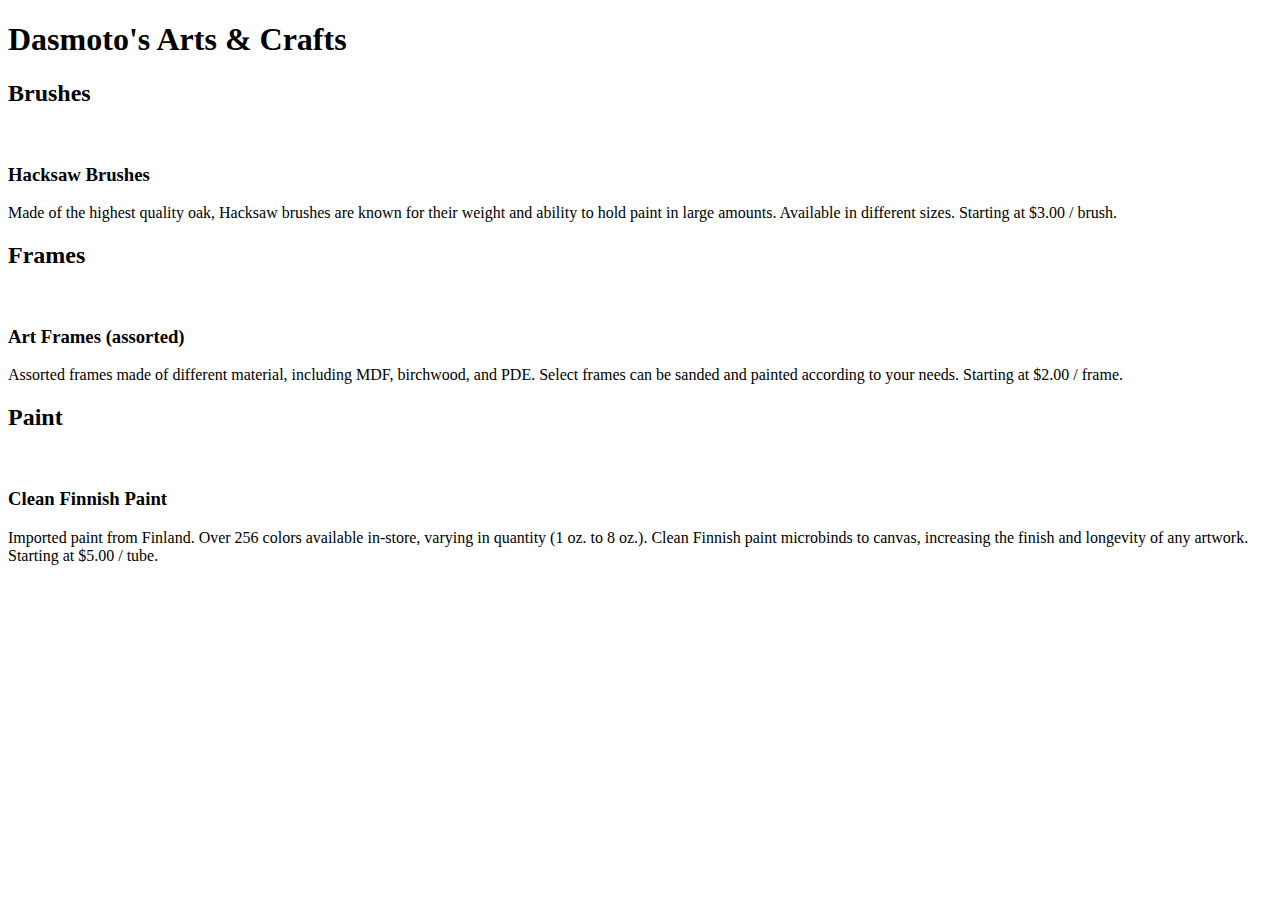
==== index.html @ 69262dac "Update index.html" ====
<!DOCTYPE html>
<html lang="en">
<head>
    <meta charset="UTF-8">
    <meta http-equiv="X-UA-Compatible" content="IE=edge">
    <meta name="viewport" content="width=device-width, initial-scale=1.0">
    <link rel="stylesheet" hfef="style.css">
    <title>
        Dasmoto's Arts & Crafts
    </title>
</head>
<body>
 <h1>Dasmoto's Arts & Crafts</h1>
  <h2>Brushes</h2>
  <img href="https://content.codecademy.com/courses/freelance-1/unit-2/hacksaw.jpeg">
   <h3>Hacksaw Brushes</h3>
    <p1>Made of the highest quality oak, Hacksaw brushes are known for their weight and ability to hold paint in large amounts. Available in different sizes. Starting at $3.00 / brush.</p1>
  <h2>Frames</h2>
  <img href="https://content.codecademy.com/courses/freelance-1/unit-2/frames.jpeg">
  <h3>Art Frames (assorted)</h3>
   <p1>Assorted frames made of different material, including MDF, birchwood, and PDE. Select frames can be sanded and painted according to your needs. Starting at $2.00 / frame.</p1>
  <h2>Paint</h2>
  <img href="https://content.codecademy.com/courses/freelance-1/unit-2/finnish.jpeg">
  <h3>Clean Finnish Paint</h3>
   <p1>Imported paint from Finland. Over 256 colors available in-store, varying in quantity (1 oz. to 8 oz.). Clean Finnish paint microbinds to canvas, increasing the finish and longevity of any artwork. Starting at $5.00 / tube.</p1>



</body>
</html>
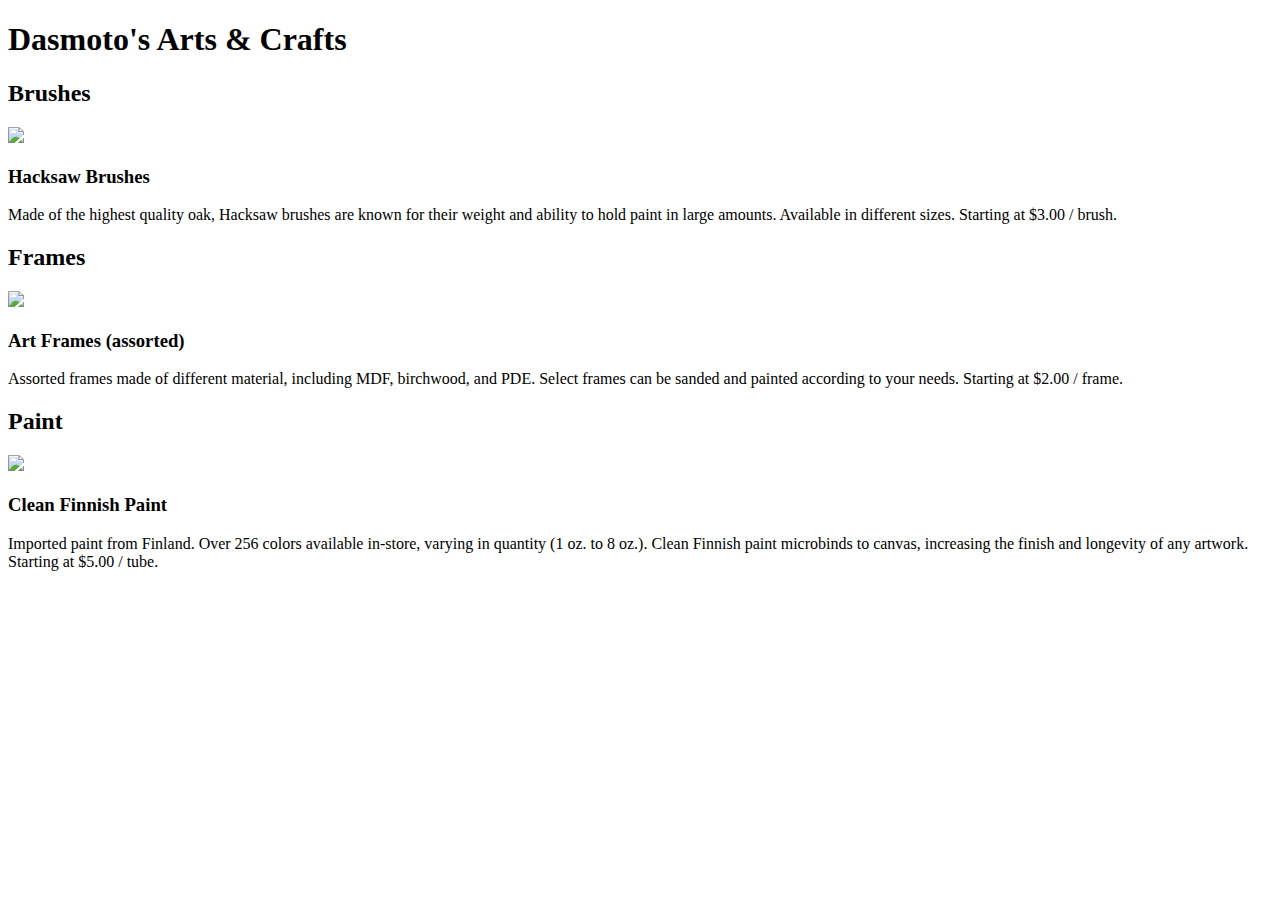
==== commit 2320d142: "Update index.html" ====
--- a/index.html
+++ b/index.html
@@ -12,15 +12,15 @@
 <body>
  <h1>Dasmoto's Arts & Crafts</h1>
   <h2>Brushes</h2>
-  <img href="https://content.codecademy.com/courses/freelance-1/unit-2/hacksaw.jpeg">
+  <img src="https://content.codecademy.com/courses/freelance-1/unit-2/hacksaw.jpeg">
    <h3>Hacksaw Brushes</h3>
     <p1>Made of the highest quality oak, Hacksaw brushes are known for their weight and ability to hold paint in large amounts. Available in different sizes. Starting at $3.00 / brush.</p1>
   <h2>Frames</h2>
-  <img href="https://content.codecademy.com/courses/freelance-1/unit-2/frames.jpeg">
+  <img src="https://content.codecademy.com/courses/freelance-1/unit-2/frames.jpeg">
   <h3>Art Frames (assorted)</h3>
    <p1>Assorted frames made of different material, including MDF, birchwood, and PDE. Select frames can be sanded and painted according to your needs. Starting at $2.00 / frame.</p1>
   <h2>Paint</h2>
-  <img href="https://content.codecademy.com/courses/freelance-1/unit-2/finnish.jpeg">
+  <img src="https://content.codecademy.com/courses/freelance-1/unit-2/finnish.jpeg">
   <h3>Clean Finnish Paint</h3>
    <p1>Imported paint from Finland. Over 256 colors available in-store, varying in quantity (1 oz. to 8 oz.). Clean Finnish paint microbinds to canvas, increasing the finish and longevity of any artwork. Starting at $5.00 / tube.</p1>
 
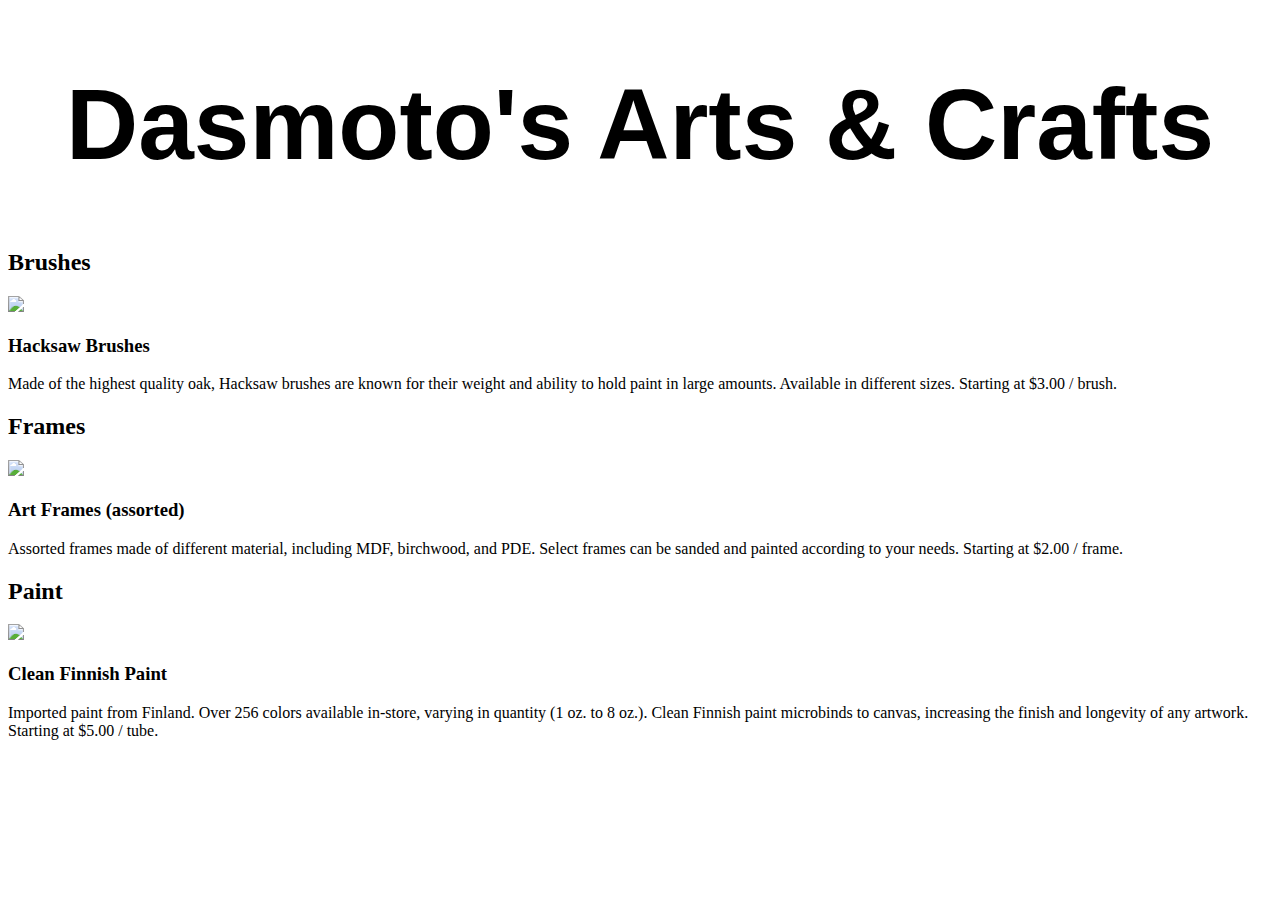
==== commit 8d30dd7a: "Update index.html" ====
--- a/index.html
+++ b/index.html
@@ -4,7 +4,7 @@
     <meta charset="UTF-8">
     <meta http-equiv="X-UA-Compatible" content="IE=edge">
     <meta name="viewport" content="width=device-width, initial-scale=1.0">
-    <link rel="stylesheet" hfef="style.css">
+    <link rel="stylesheet" href="style.css">
     <title>
         Dasmoto's Arts & Crafts
     </title>
--- a/style.css
+++ b/style.css
@@ -0,0 +1,7 @@
+h1 {
+font-family: Helvetica;
+font-size: 100px;
+font-weight: bold;
+text-align: center;
+background: url('https://content.codecademy.com/courses/freelance-1/unit-2/pattern.jpeg')
+}
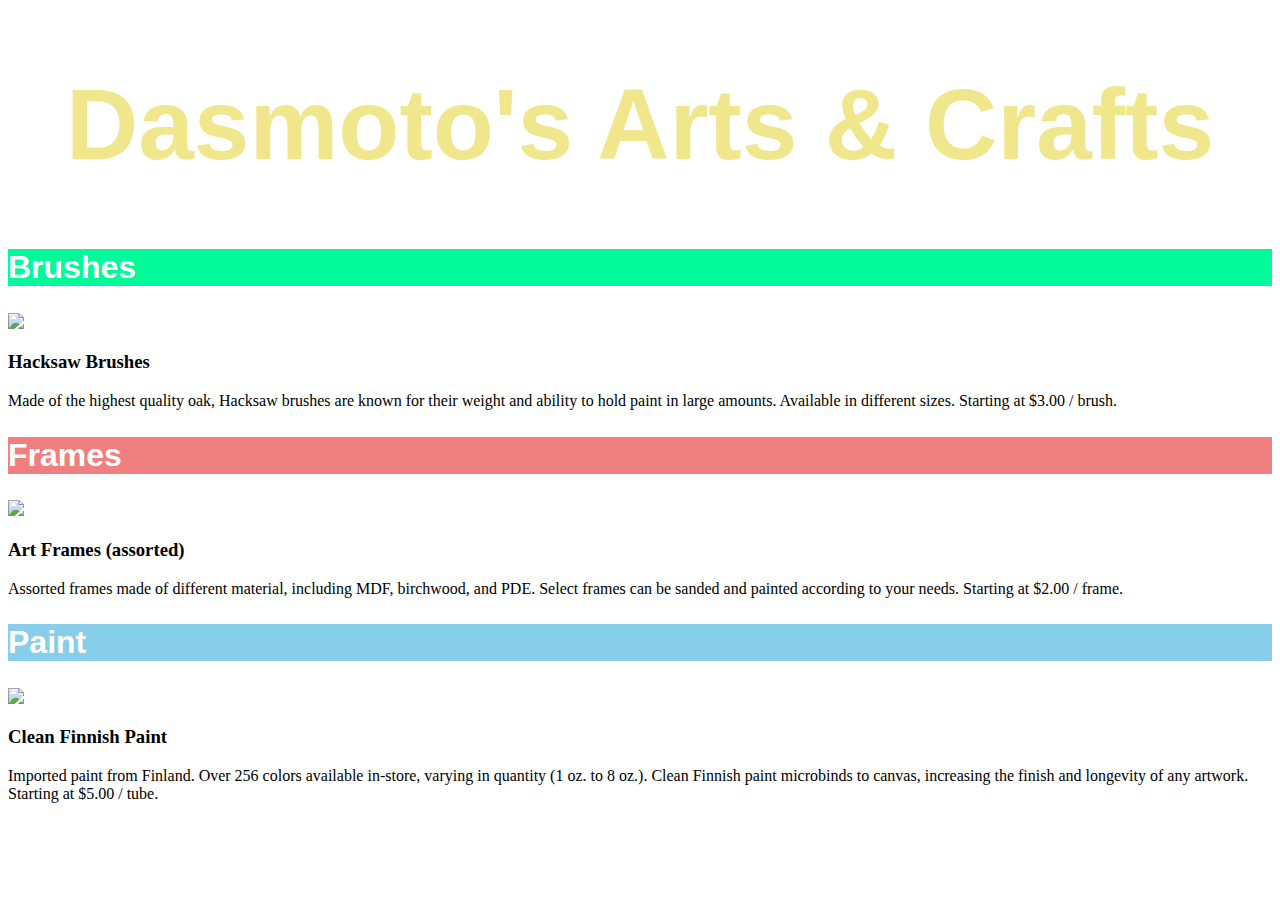
==== commit 8ef1d82c: "Update index.html" ====
--- a/index.html
+++ b/index.html
@@ -11,20 +11,26 @@
 </head>
 <body>
  <h1>Dasmoto's Arts & Crafts</h1>
+
+ <section class="brushes">
   <h2>Brushes</h2>
   <img src="https://content.codecademy.com/courses/freelance-1/unit-2/hacksaw.jpeg">
    <h3>Hacksaw Brushes</h3>
-    <p1>Made of the highest quality oak, Hacksaw brushes are known for their weight and ability to hold paint in large amounts. Available in different sizes. Starting at $3.00 / brush.</p1>
+    <p1>Made of the highest quality oak, Hacksaw brushes are known for their weight and ability to hold paint in large amounts. Available in different sizes. <span>Starting at $3.00 / brush.</span></p1>
+</section>
+<section class="frames">
   <h2>Frames</h2>
   <img src="https://content.codecademy.com/courses/freelance-1/unit-2/frames.jpeg">
   <h3>Art Frames (assorted)</h3>
-   <p1>Assorted frames made of different material, including MDF, birchwood, and PDE. Select frames can be sanded and painted according to your needs. Starting at $2.00 / frame.</p1>
-  <h2>Paint</h2>
+   <p1>Assorted frames made of different material, including MDF, birchwood, and PDE. Select frames can be sanded and painted according to your needs. <span>Starting at $2.00 / frame.</span></p1>
+</section>
+<section class="paint">
+   <h2>Paint</h2>
   <img src="https://content.codecademy.com/courses/freelance-1/unit-2/finnish.jpeg">
   <h3>Clean Finnish Paint</h3>
-   <p1>Imported paint from Finland. Over 256 colors available in-store, varying in quantity (1 oz. to 8 oz.). Clean Finnish paint microbinds to canvas, increasing the finish and longevity of any artwork. Starting at $5.00 / tube.</p1>
-
-
+   <p1>Imported paint from Finland. Over 256 colors available in-store, varying in quantity (1 oz. to 8 oz.). Clean Finnish paint microbinds to canvas, increasing the finish and longevity of any artwork. <span>Starting at $5.00 / tube.</span></p1>
+</section>
 
 </body>
 </html>
+
--- a/style.css
+++ b/style.css
@@ -2,6 +2,24 @@
 font-family: Helvetica;
 font-size: 100px;
 font-weight: bold;
+color: khaki;
 text-align: center;
 background: url('https://content.codecademy.com/courses/freelance-1/unit-2/pattern.jpeg')
 }
+
+h2 {
+font-family: helvetica;
+font-size: 32px;
+font-weight: bold;
+color: white;
+}
+
+.brushes h2 {
+background-color: mediumspringgreen;
+}
+.frames h2 {
+background-color: lightcoral;
+}
+.paint h2 {
+background-color: skyblue;
+}
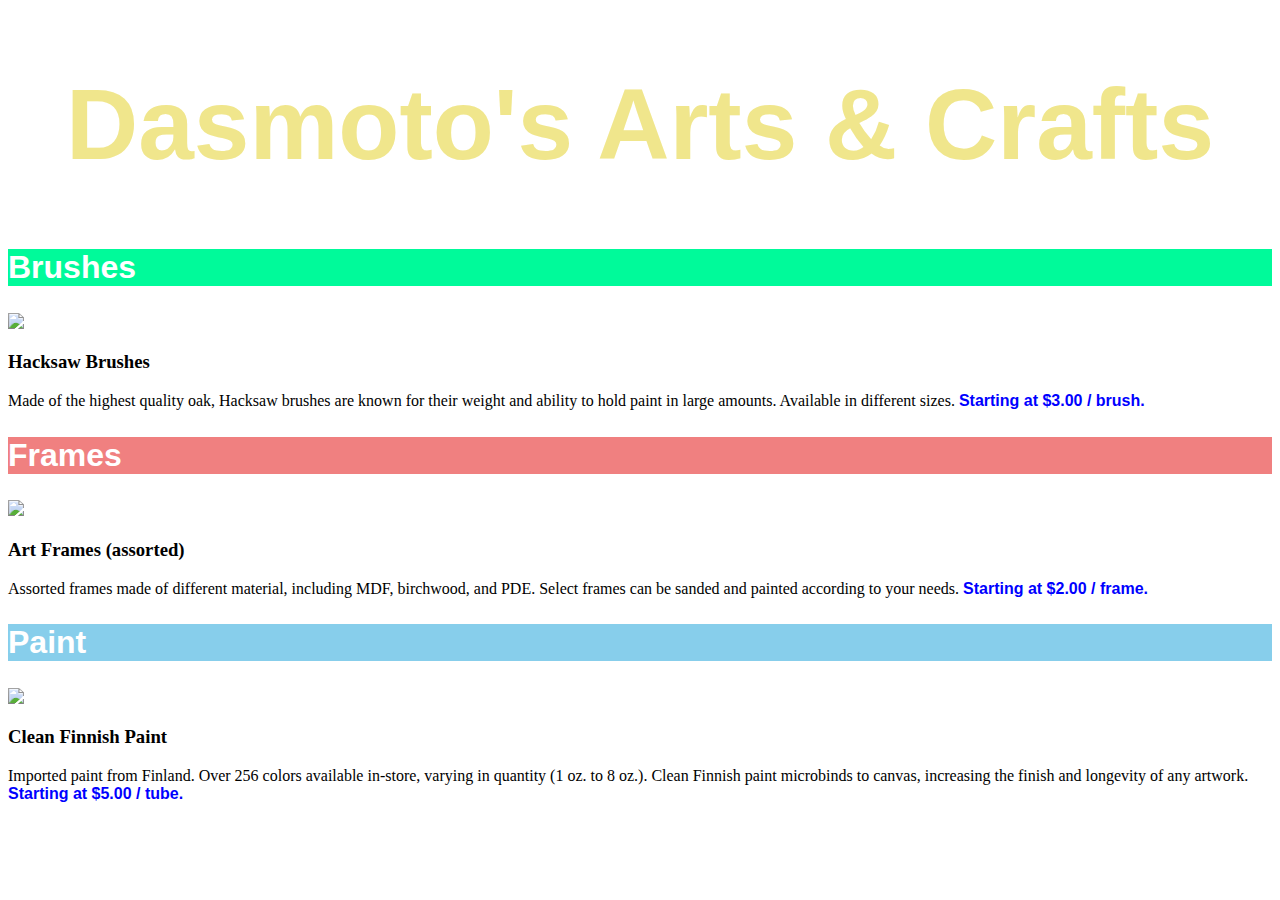
==== commit 8e15baa2: "Update index.html" ====
--- a/index.html
+++ b/index.html
@@ -1,3 +1,5 @@
+
+   
 <!DOCTYPE html>
 <html lang="en">
 <head>
@@ -33,4 +35,3 @@
 
 </body>
 </html>
-
--- a/style.css
+++ b/style.css
@@ -1,25 +1,31 @@
 h1 {
-font-family: Helvetica;
-font-size: 100px;
+    font-family: Helvetica;
+    font-size: 100px;
+    font-weight: bold;
+    color: khaki;
+    text-align: center;
+    background: url('https://content.codecademy.com/courses/freelance-1/unit-2/pattern.jpeg')
+    }
+    
+h2 {
+    font-family: helvetica;
+    font-size: 32px;
+    font-weight: bold;
+    color: white;
+    }
+    
+.brushes h2 {
+    background-color: mediumspringgreen;
+    }
+.frames h2 {
+    background-color: lightcoral;
+        }
+.paint h2 {
+    background-color: skyblue;
+            }
+
+p1 span {
+color: blue;
 font-weight: bold;
-color: khaki;
-text-align: center;
-background: url('https://content.codecademy.com/courses/freelance-1/unit-2/pattern.jpeg')
+font-family: helvetica;
 }
-
-h2 {
-font-family: helvetica;
-font-size: 32px;
-font-weight: bold;
-color: white;
-}
-
-.brushes h2 {
-background-color: mediumspringgreen;
-}
-.frames h2 {
-background-color: lightcoral;
-}
-.paint h2 {
-background-color: skyblue;
-}
